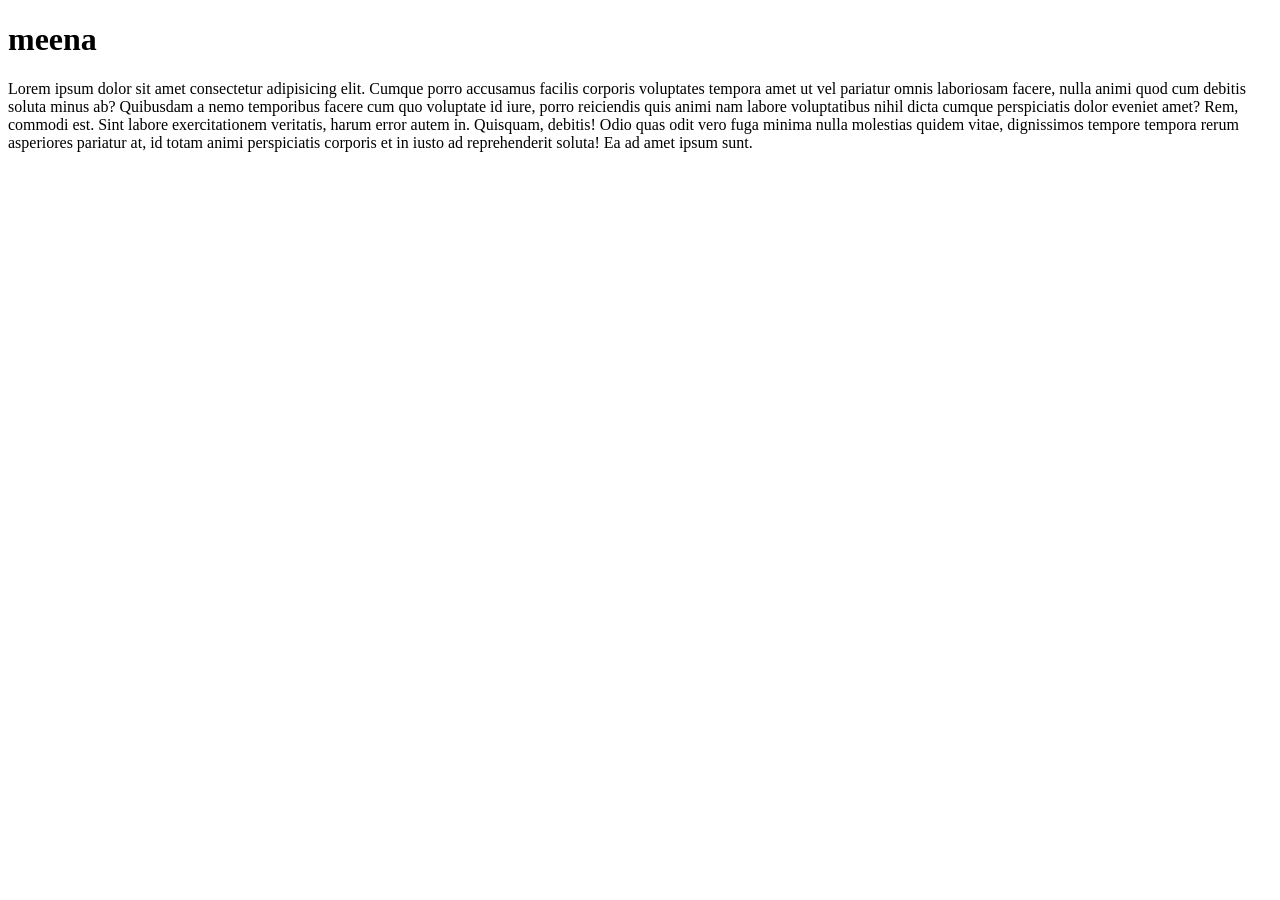
==== Git-collobration/index.html @ 8e0ca39d "update all" ====
<!DOCTYPE html>
<html lang="en">
<head>
    <meta charset="UTF-8">
    <meta name="viewport" content="width=device-width, initial-scale=1.0">
    <title>meena</title>
</head>
<body>
    <h1>meena</h1>
    <p>Lorem ipsum dolor sit amet consectetur adipisicing elit. Cumque porro accusamus facilis corporis voluptates tempora amet ut vel pariatur omnis laboriosam facere, nulla animi quod cum debitis soluta minus ab? Quibusdam a nemo temporibus facere cum quo voluptate id iure, porro reiciendis quis animi nam labore voluptatibus nihil dicta cumque perspiciatis dolor eveniet amet? Rem, commodi est. Sint labore exercitationem veritatis, harum error autem in. Quisquam, debitis! Odio quas odit vero fuga minima nulla molestias quidem vitae, dignissimos tempore tempora rerum asperiores pariatur at, id totam animi perspiciatis corporis et in iusto ad reprehenderit soluta! Ea ad amet ipsum sunt.</p>
</body>
</html>
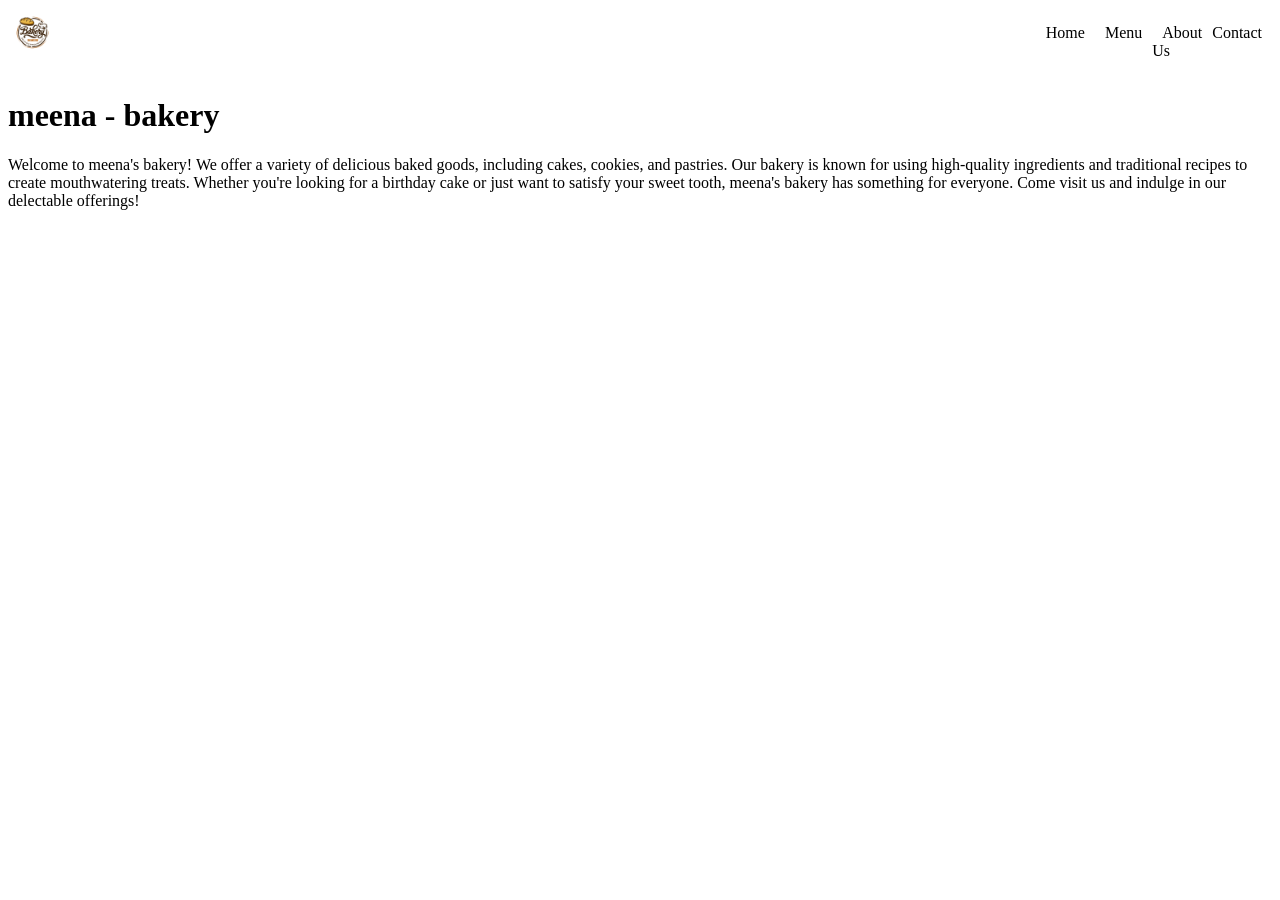
==== commit 0bf92216: "update" ====
--- a/Git-collobration/index.html
+++ b/Git-collobration/index.html
@@ -3,10 +3,26 @@
 <head>
     <meta charset="UTF-8">
     <meta name="viewport" content="width=device-width, initial-scale=1.0">
-    <title>meena</title>
+    <title>meena - bakery</title>
+    <link rel="stylesheet" href="./css/style.css">
 </head>
 <body>
-    <h1>meena</h1>
-    <p>Lorem ipsum dolor sit amet consectetur adipisicing elit. Cumque porro accusamus facilis corporis voluptates tempora amet ut vel pariatur omnis laboriosam facere, nulla animi quod cum debitis soluta minus ab? Quibusdam a nemo temporibus facere cum quo voluptate id iure, porro reiciendis quis animi nam labore voluptatibus nihil dicta cumque perspiciatis dolor eveniet amet? Rem, commodi est. Sint labore exercitationem veritatis, harum error autem in. Quisquam, debitis! Odio quas odit vero fuga minima nulla molestias quidem vitae, dignissimos tempore tempora rerum asperiores pariatur at, id totam animi perspiciatis corporis et in iusto ad reprehenderit soluta! Ea ad amet ipsum sunt.</p>
+    <header>
+        <div class="logo">
+            <img src="./images/logo.png" alt="Meena's Bakery Logo" width="5%">
+        </div>
+        <nav>
+            <ul>
+                <li><a href="#">Home</a></li>
+                <li><a href="#">Menu</a></li>
+                <li><a href="#">About Us</a></li>
+                <li><a href="#">Contact</a></li>
+            </ul>
+        </nav>
+    </header>
+    
+    <h1>meena - bakery</h1>
+    <p>Welcome to meena's bakery! We offer a variety of delicious baked goods, including cakes, cookies, and pastries. Our bakery is known for using high-quality ingredients and traditional recipes to create mouthwatering treats. Whether you're looking for a birthday cake or just want to satisfy your sweet tooth, meena's bakery has something for everyone. Come visit us and indulge in our delectable offerings!</p>
+
 </body>
 </html>
--- a/Git-collobration/css/style.css
+++ b/Git-collobration/css/style.css
@@ -0,0 +1,20 @@
+header {
+    display: flex;
+    justify-content: space-between;
+}
+nav ul {
+    display: flex;
+    list-style: none;
+}
+nav a {
+    text-decoration: none;
+    color: black;
+    padding: 10px;
+}
+.hero {
+    background: url(../images/hero.png);
+    display: flex;
+    justify-content: space-between;
+    align-items: center;
+    padding: 20px;
+}
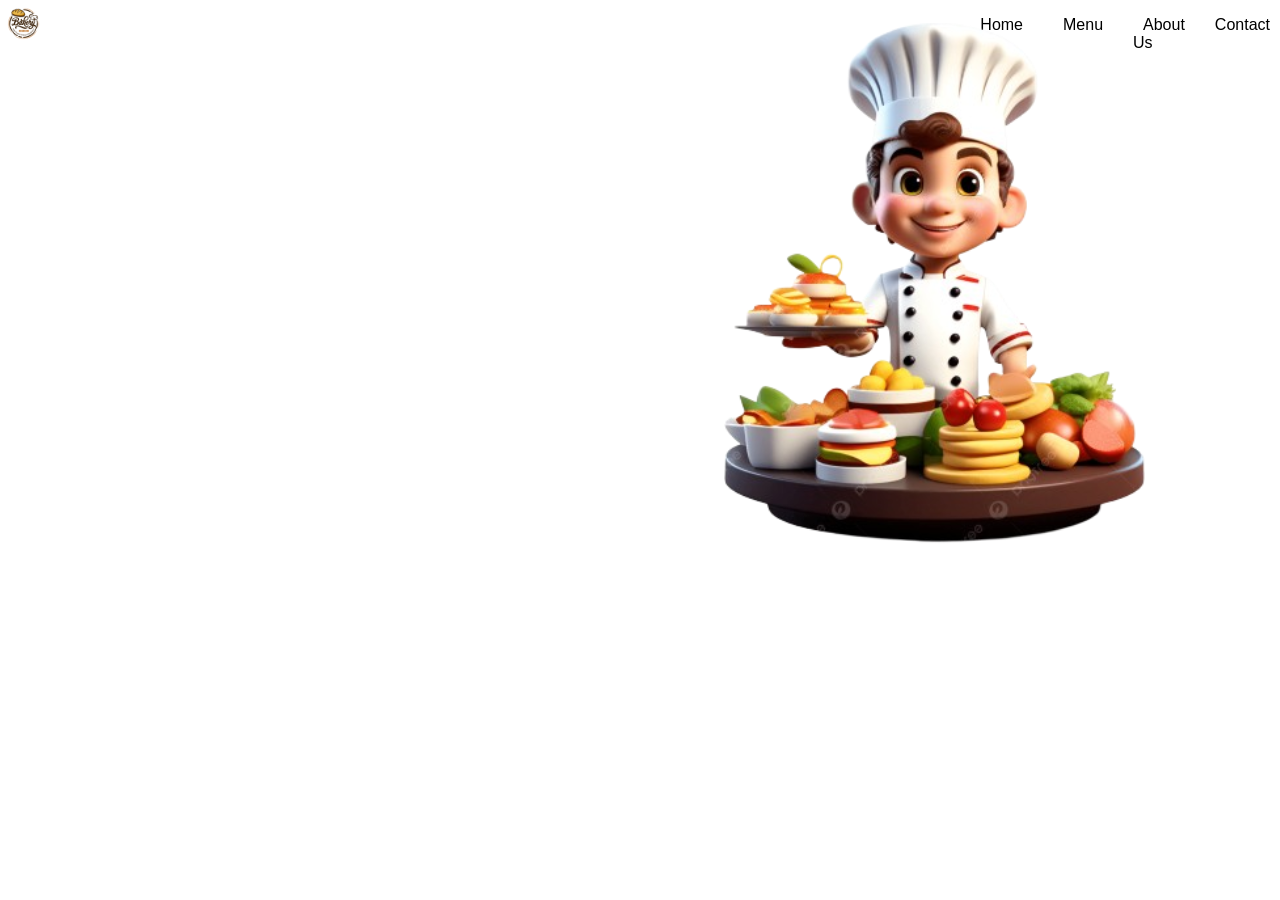
==== commit 01daba01: "uapdate" ====
--- a/Git-collobration/index.html
+++ b/Git-collobration/index.html
@@ -20,9 +20,14 @@
             </ul>
         </nav>
     </header>
-    
+<div class="hero">
+    <div class="content">
     <h1>meena - bakery</h1>
     <p>Welcome to meena's bakery! We offer a variety of delicious baked goods, including cakes, cookies, and pastries. Our bakery is known for using high-quality ingredients and traditional recipes to create mouthwatering treats. Whether you're looking for a birthday cake or just want to satisfy your sweet tooth, meena's bakery has something for everyone. Come visit us and indulge in our delectable offerings!</p>
-
+    </div>
+    <div class="chef">
+        <img src="./images/chef.png" alt="">
+    </div>
+ </div>
 </body>
 </html>
--- a/Git-collobration/css/style.css
+++ b/Git-collobration/css/style.css
@@ -1,10 +1,17 @@
+body {
+    font-family: Arial, sans-serif;
+    margin: 0;
+    padding: 0;
+}
 header {
     display: flex;
     justify-content: space-between;
 }
 nav ul {
     display: flex;
+    gap : 20px;
     list-style: none;
+    justify-content: space-between;
 }
 nav a {
     text-decoration: none;
@@ -12,9 +19,16 @@
     padding: 10px;
 }
 .hero {
-    background: url(../images/hero.png);
+    background: url(../images/hero.png) center;
+    background-size: cover;
+    background-repeat: no-repeat;
+    height: 400px;
     display: flex;
     justify-content: space-between;
     align-items: center;
     padding: 20px;
+    color: white; 
+}
+.content {
+    font-size: 1.5rem;
 }
